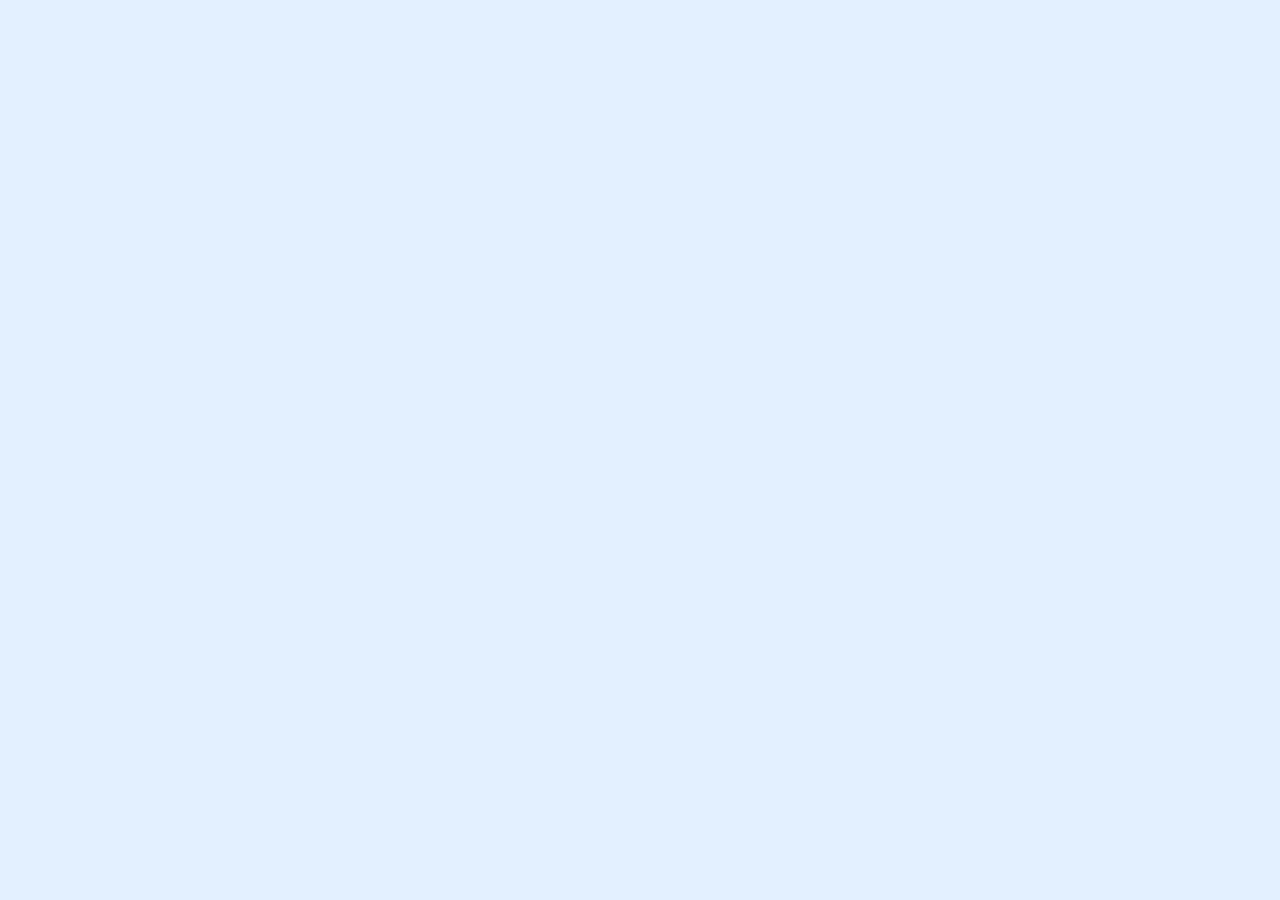
==== src/content-progress-bar/index.html @ a8aa0df1 "2 files modified, 5 added" ====
<!DOCTYPE html>
<html lang="en">
  <head>
    <title>Home</title>
    <meta charset="UTF-8" />
    <meta name="viewport" content="width=device-width" />
    <!--
      Need a visual blank slate?
      Remove all code in `styles.css`!
    -->
    <link rel="stylesheet" href="styles.css" />
    <script type="module" src="script.js"></script>
  </head>
  <body>
    <main>
      <div class="container-layout">
        <div class="launcher">
          <div class="launcher-item"></div>
          <div class="launcher-item"></div>
          <div class="launcher-item"></div>
          <div class="launcher-item"></div>
        </div>
      </div>
    </main>
  </body>
</html>
---- src/content-progress-bar/styles.css ----
html,
body {
  padding: 0;
  margin: 0;
}

main {
  width: 100vw;
  height: 100vh;
  background: rgb(227, 240, 255);
}

.panel-layout {
  display: flex;
  justify-content: center;
  position: absolute;
  bottom: 0px;
  padding: auto;
  width: 100%;
}
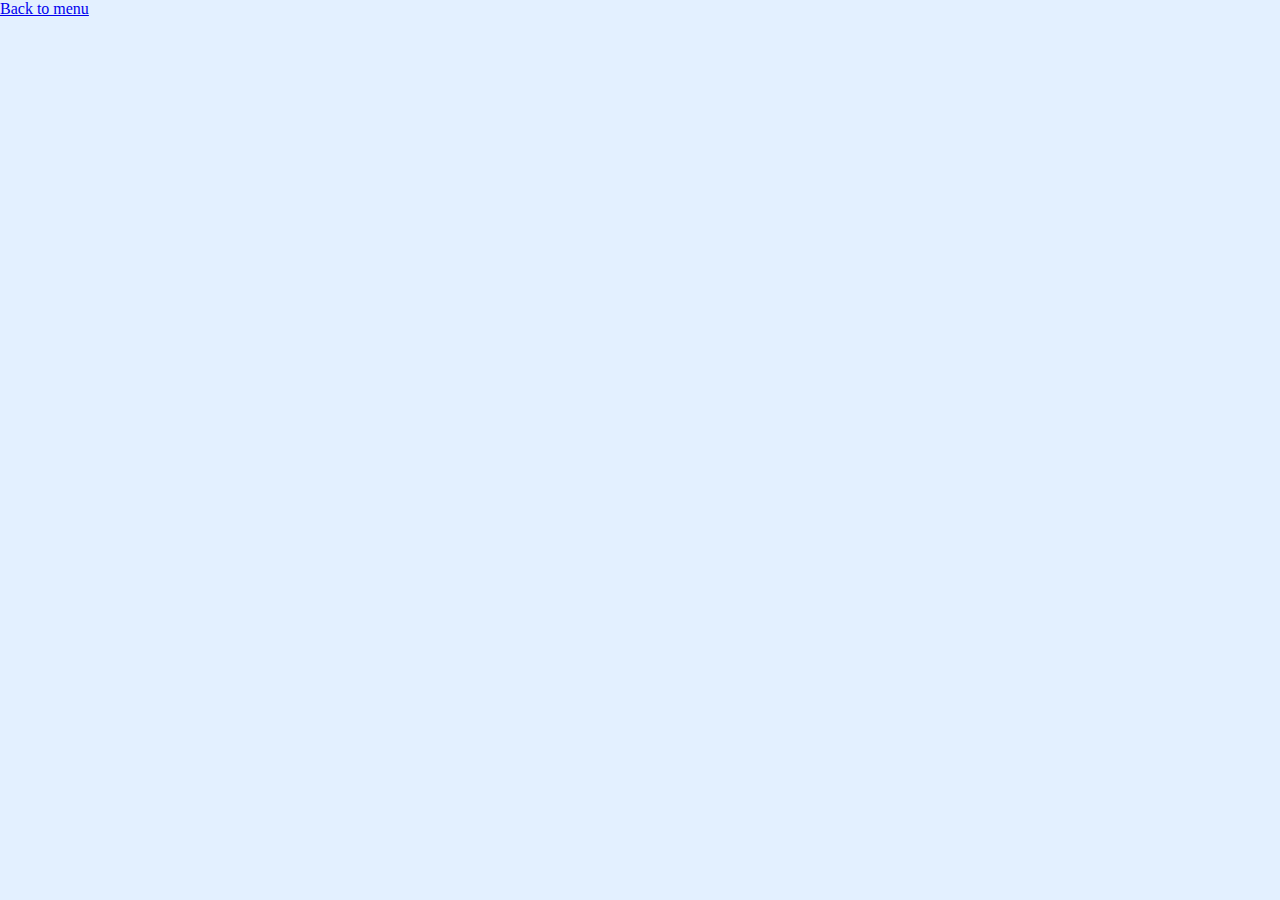
==== commit daa369e4: "chore: add back to menu link" ====
--- a/src/content-progress-bar/index.html
+++ b/src/content-progress-bar/index.html
@@ -13,6 +13,7 @@
   </head>
   <body>
     <main>
+      <div><a href="../../index.html">Back to menu</a></div>
       <div class="container-layout">
         <div class="launcher">
           <div class="launcher-item"></div>
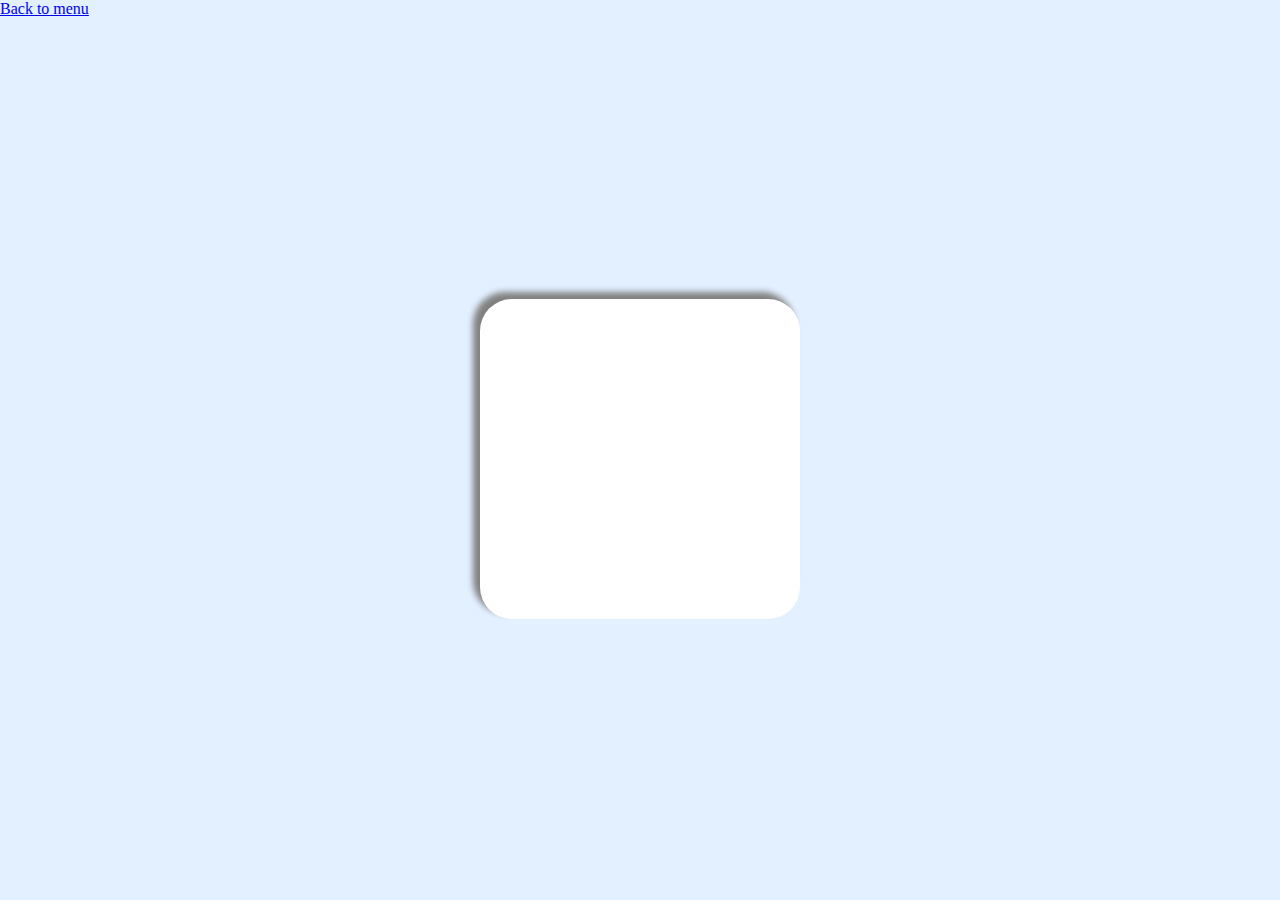
==== commit df1259b5: "chore: add layout to content-progress-bar" ====
--- a/src/content-progress-bar/index.html
+++ b/src/content-progress-bar/index.html
@@ -14,13 +14,8 @@
   <body>
     <main>
       <div><a href="../../index.html">Back to menu</a></div>
-      <div class="container-layout">
-        <div class="launcher">
-          <div class="launcher-item"></div>
-          <div class="launcher-item"></div>
-          <div class="launcher-item"></div>
-          <div class="launcher-item"></div>
-        </div>
+      <div class="panel-layout">
+        <div class="content"></div>
       </div>
     </main>
   </body>
--- a/src/content-progress-bar/styles.css
+++ b/src/content-progress-bar/styles.css
@@ -8,13 +8,22 @@
   width: 100vw;
   height: 100vh;
   background: rgb(227, 240, 255);
+  display: grid;
+  grid-template-rows: auto 1fr;
 }
 
 .panel-layout {
   display: flex;
   justify-content: center;
-  position: absolute;
-  bottom: 0px;
-  padding: auto;
+  align-items: center;
   width: 100%;
+  height: 100;
 }
+
+.content {
+  width: 20em;
+  height: 20em;
+  background-color: white;
+  border-radius: 2rem;
+  box-shadow: -0.4rem -0.4rem 0.4rem grey;
+}
